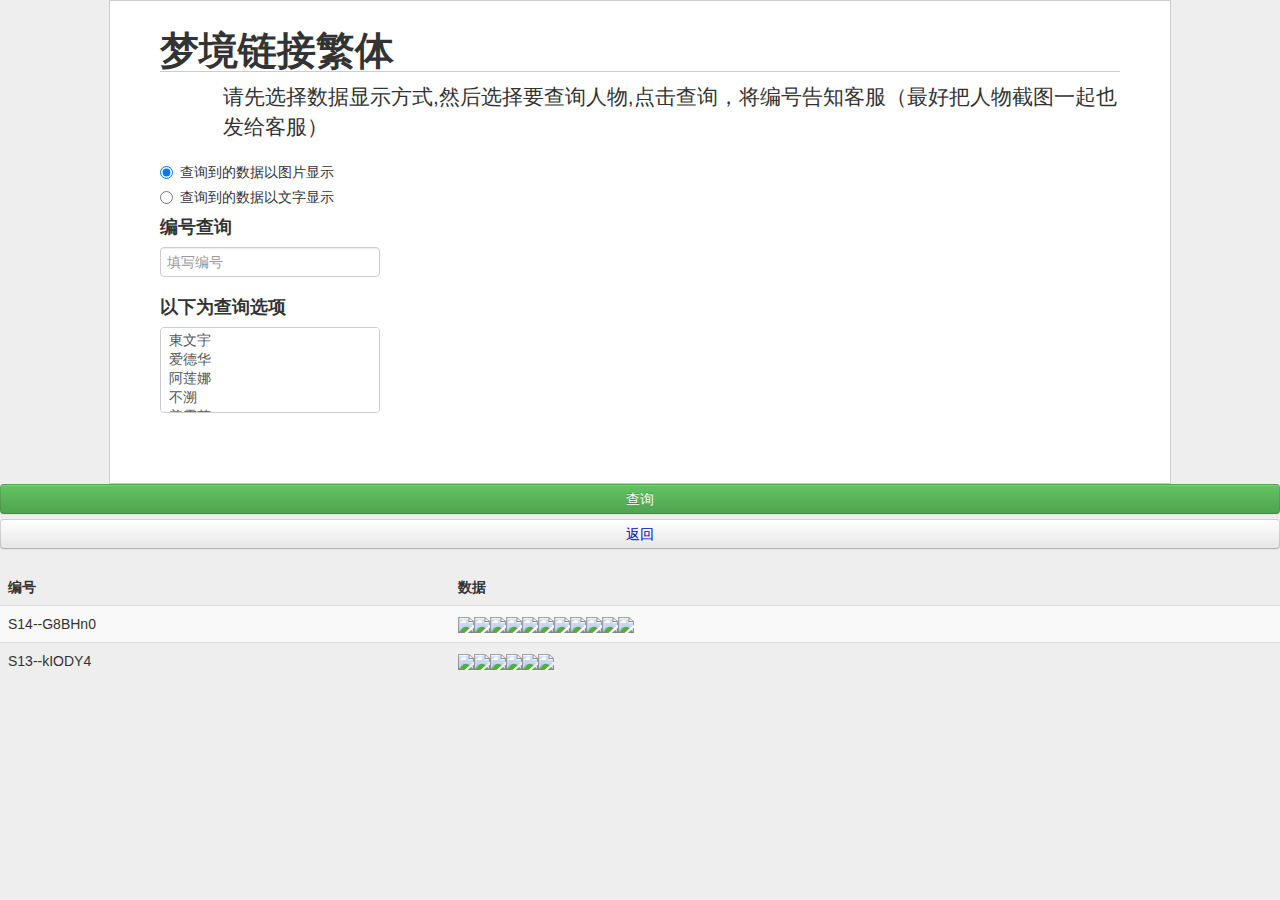
==== index.html @ fcc5aab9 "Update index.html" ====
<!DOCTYPE html>
<html>
<head>
<meta http-equiv="Content-Type" content="text/html; charset=utf-8" />
<title>梦境链接繁体</title>
<link rel="stylesheet" type="text/css" href="css/bootstrap.css">
<link rel="stylesheet" type="text/css" href="css/examples.css">
</head>

<!-- 新 Bootstrap 核心 CSS 文件 -->
    <link rel="stylesheet" href="/css/bootstrap.min.css">
	<link href="/css/bootstrap-toggle.min.css" rel="stylesheet">
    <!-- jQuery文件。务必在bootstrap.min.js 之前引入 -->
    <script src="/js/jquery.min.js"></script>

    <!-- 最新的 Bootstrap 核心 JavaScript 文件 -->
    <script src="/js/bootstrap.min.js"></script>
	<script src="/js/bootstrap-toggle.min.js"></script>
   


<body>






<div id="container">
	<h1>梦境链接繁体</h1> 
	<p class='lead'>请先选择数据显示方式,然后选择要查询人物,点击查询，将编号告知客服（最好把人物截图一起也发给客服）</p>
<form role="form" action="lianjiecx.php" method="get">	


	<div class="radio">
	<label>
		<input type="radio" name="optionsRadios"  value="1" checked > 查询到的数据以图片显示
	</label>
</div>
<div class="radio">
	<label>
		<input type="radio" name="optionsRadios" value="2">查询到的数据以文字显示
	</label>
</div>
<h4>编号查询</h4>
	
<div class="form-group">		
		<input type="text" class="form-control" name="nono" placeholder="填写编号">
	</div>

              
<h4>以下为查询选项</h4>

	<div class="picker">
<select multiple="multiple" class="image-picker" name="keywords[]"  input type="checkbox" >
<option  data-img-src='img/東文宇.jpg' value='東文宇'  >東文宇</option> 
<option  data-img-src='img/爱德华.jpg' value='爱德华'  >爱德华</option> 
<option  data-img-src='img/阿莲娜.jpg' value='阿莲娜'  >阿莲娜</option> 
<option  data-img-src='img/不溯.jpg' value='不溯'  >不溯</option> 
<option  data-img-src='img/善靈茗.jpg' value='善靈茗'  >善靈茗</option> 
<option  data-img-src='img/御神夢.jpg' value='御神夢'  >御神夢</option> 
<option  data-img-src='img/阿国.jpg' value='阿国'  >阿国</option> 
<option  data-img-src='img/娜塔塔.jpg' value='娜塔塔'  >娜塔塔</option> 



<option  data-img-src='img/鳳凰月華.jpg' value='鳳凰月華'  >鳳凰月華</option> 
<option  data-img-src='img/執法者小隊.jpg' value='執法者小隊'  >執法者小隊</option> 
<option  data-img-src='img/神澄.jpg' value='神澄'  >神澄</option> 
<option  data-img-src='img/東文真希.jpg' value='東文真希'  >東文真希</option> 
<option  data-img-src='img/葉菲.jpg' value='葉菲'  >葉菲</option> 
<option  data-img-src='img/琪拉雅.jpg' value='琪拉雅'  >琪拉雅</option> 
<option  data-img-src='img/黑木雅樂.jpg' value='黑木雅樂'  >黑木雅樂</option> 
<option  data-img-src='img/惠惠.jpg' value='惠惠'  >惠惠</option> 
<option  data-img-src='img/菲妮貝絲.jpg' value='菲妮貝絲'  >菲妮貝絲</option> 
<option  data-img-src='img/巴萊納斯.jpg' value='巴萊納斯'  >巴萊納斯</option> 
<option  data-img-src='img/赫茜.jpg' value='赫茜'  >赫茜</option> 
<option  data-img-src='img/艾絲維亞.jpg' value='艾絲維亞'  >艾絲維亞</option> 
<option  data-img-src='img/卡米爾.jpg' value='卡米爾'  >卡米爾</option> 
<option  data-img-src='img/瑟琳娜.jpg' value='瑟琳娜'  >瑟琳娜</option> 
<option  data-img-src='img/黛安娜.jpg' value='黛安娜'  >黛安娜</option> 
<option  data-img-src='img/芙倫蒂法.jpg' value='芙倫蒂法'  >芙倫蒂法</option> 
<option  data-img-src='img/上泉螢.jpg' value='上泉螢'  >上泉螢</option> 
<option  data-img-src='img/蘇我美雪.jpg' value='蘇我美雪'  >蘇我美雪</option> 
<option  data-img-src='img/妮可拉.jpg' value='妮可拉'  >妮可拉</option> 
<option  data-img-src='img/羅塔妮安.jpg' value='羅塔妮安'  >羅塔妮安</option> 

<option  data-img-src='img/SSR安娜.jpg' value='SSR安娜'  >SSR安娜</option> 
<option  data-img-src='img/石琥.jpg' value='石琥'  >石琥</option> 
<option  data-img-src='img/SR安.jpg' value='SR安'  >SR安</option> 
<option  data-img-src='img/潘.jpg' value='潘'  >潘</option> 
<option  data-img-src='img/碧翠丝.jpg' value='碧翠丝'  >碧翠丝</option> 

</select>
	</div>



	
</div>
     <button type="submit" class="btn btn-success btn-default btn-lg btn-block">查询</button>
     <a class="btn btn-default btn-lg btn-block" href="lianjiecx.php" role="button">返回</a>      
       

        </form>

<!--必要文件-->  
<link rel="stylesheet" type="text/css" href="css/image-picker.css">
<script src="js/jquery.min.js" type="text/javascript"></script>
<!--瀑布流布局插件-->
<script src="js/jquery.masonry.min.js" type="text/javascript"></script>
<!--图片选择器插件-->
<script src="js/image-picker.min.js" type="text/javascript"></script>
<script type="text/javascript">
$(document).ready(function(){

	$("select.image-picker").imagepicker({
		hide_select:false
	});

	$("select.image-picker.show-labels").imagepicker({
		hide_select:false,
		show_label:true
	});

	$("select.image-picker.limit_callback").imagepicker({
		limit_reached:function(){
			alert('We are full!')
		},hide_select:false
	});

	//瀑布流布局
	var container = $("select.image-picker.masonry").next("ul.thumbnails");

	container.imagesLoaded(function(){
		container.masonry({
			itemSelector:"li"
		});
	});

});
</script>

</body>
</html>

 ﻿<table class='table table-striped'><thead><tr><th>编号</th><th>数据</th></tr></thead><tbody><tr><td>S14--G8BHn0</td><td><img src='./img/SSR安娜.jpg'/><img src='./img/御神夢.jpg'/><img src='./img/羅塔妮安.jpg'/><img src='./img/琪拉雅.jpg'/><img src='./img/妮可拉.jpg'/><img src='./img/妮可拉.jpg'/><img src='./img/上泉螢.jpg'/><img src='./img/蘇我美雪.jpg'/><img src='./img/石琥.jpg'/><img src='./img/SR安.jpg'/><img src='./img/SR潘.jpg'/></td><tr><td>S13--kIODY4</td><td><img src='./img/羅塔妮安.jpg'/><img src='./img/妮可拉.jpg'/><img src='./img/上泉螢.jpg'/><img src='./img/蘇我美雪.jpg'/><img src='./img/石琥.jpg'/><img src='./img/SR安.jpg'/></td></tr>    </tbody>
      </table>
---- css/examples.css ----
body {
  background: #EEE; }
  body #container {
    background: #FFF;
    border: 1px solid #cccccc;
    margin: auto;
    padding: 20px 50px 40px;
    width: 960px; }
    body #container h1, body #container h2 {
      border-bottom: 1px solid #cccccc; }
---- css/image-picker.css ----
@charset "utf-8";
/* thumbnails */
ul.thumbnails.image_picker_selector{overflow:auto;list-style-image:none;list-style-position:outside;list-style-type:none;padding:0px;margin:0px;}
ul.thumbnails.image_picker_selector li{margin:0px 12px 12px 0px; float:left;}
ul.thumbnails.image_picker_selector li .thumbnail{padding:6px;border:1px solid #dddddd;}
ul.thumbnails.image_picker_selector li .thumbnail.selected{background:#0088cc;}
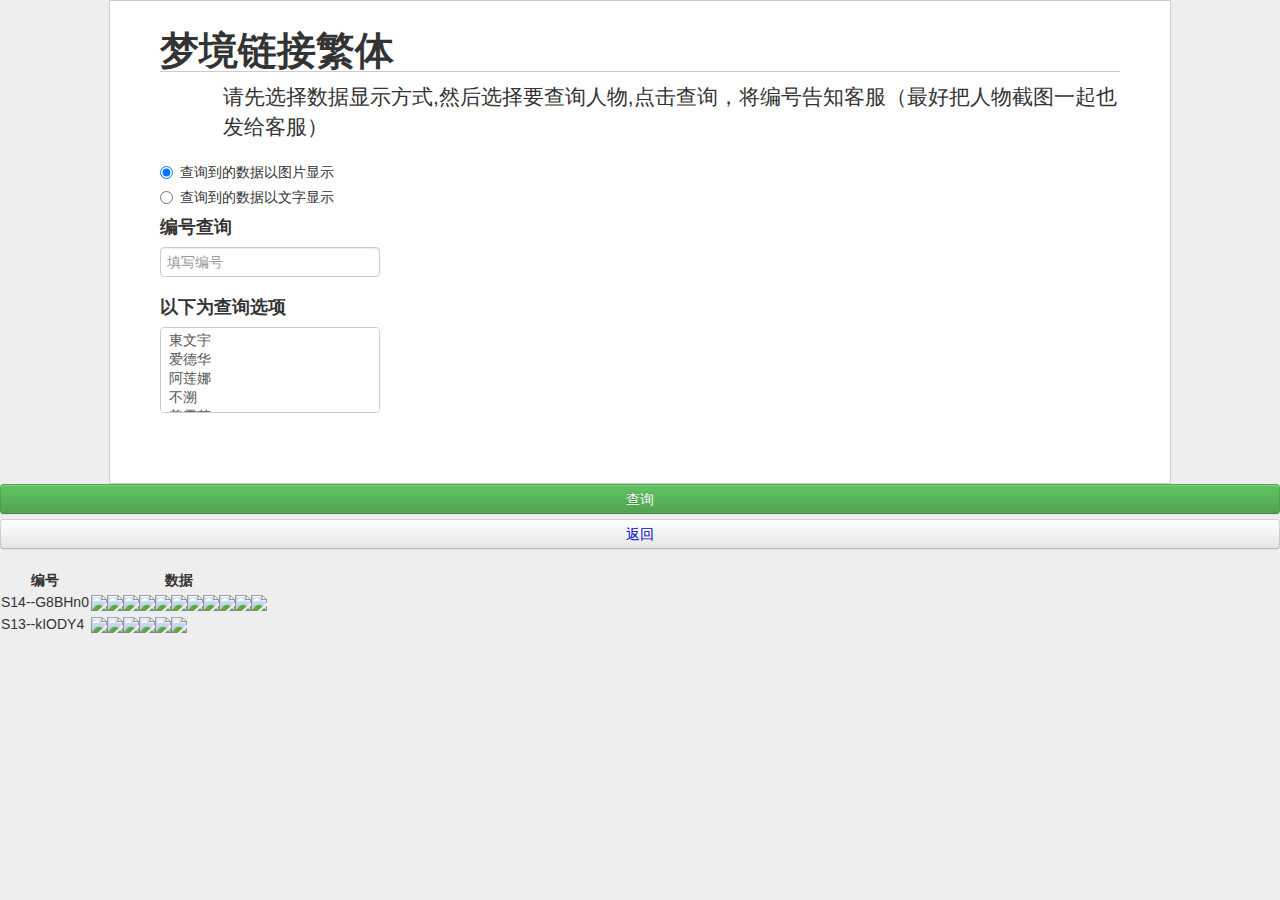
==== commit 3b0f65e7: "Update index.html" ====
--- a/index.html
+++ b/index.html
@@ -30,7 +30,7 @@
 <div id="container">
 	<h1>梦境链接繁体</h1> 
 	<p class='lead'>请先选择数据显示方式,然后选择要查询人物,点击查询，将编号告知客服（最好把人物截图一起也发给客服）</p>
-<form role="form" action="lianjiecx.php" method="get">	
+<form role="form" action="index.html" method="get">	
 
 
 	<div class="radio">
@@ -100,7 +100,7 @@
 	
 </div>
      <button type="submit" class="btn btn-success btn-default btn-lg btn-block">查询</button>
-     <a class="btn btn-default btn-lg btn-block" href="lianjiecx.php" role="button">返回</a>      
+     <a class="btn btn-default btn-lg btn-block" href="index.html" role="button">返回</a>      
        
 
         </form>
@@ -145,7 +145,7 @@
 </body>
 </html>
 
- ﻿<table class='table table-striped'><thead><tr><th>编号</th><th>数据</th></tr></thead><tbody><tr><td>S14--G8BHn0</td><td><img src='./img/SSR安娜.jpg'/><img src='./img/御神夢.jpg'/><img src='./img/羅塔妮安.jpg'/><img src='./img/琪拉雅.jpg'/><img src='./img/妮可拉.jpg'/><img src='./img/妮可拉.jpg'/><img src='./img/上泉螢.jpg'/><img src='./img/蘇我美雪.jpg'/><img src='./img/石琥.jpg'/><img src='./img/SR安.jpg'/><img src='./img/SR潘.jpg'/></td><tr><td>S13--kIODY4</td><td><img src='./img/羅塔妮安.jpg'/><img src='./img/妮可拉.jpg'/><img src='./img/上泉螢.jpg'/><img src='./img/蘇我美雪.jpg'/><img src='./img/石琥.jpg'/><img src='./img/SR安.jpg'/></td></tr>    </tbody>
+ ﻿<table><thead><tr><th>编号</th><th>数据</th></tr></thead><tbody><tr><td>S14--G8BHn0</td><td><img src='./img/SSR安娜.jpg'/><img src='./img/御神夢.jpg'/><img src='./img/羅塔妮安.jpg'/><img src='./img/琪拉雅.jpg'/><img src='./img/妮可拉.jpg'/><img src='./img/妮可拉.jpg'/><img src='./img/上泉螢.jpg'/><img src='./img/蘇我美雪.jpg'/><img src='./img/石琥.jpg'/><img src='./img/SR安.jpg'/><img src='./img/SR潘.jpg'/></td><tr><td>S13--kIODY4</td><td><img src='./img/羅塔妮安.jpg'/><img src='./img/妮可拉.jpg'/><img src='./img/上泉螢.jpg'/><img src='./img/蘇我美雪.jpg'/><img src='./img/石琥.jpg'/><img src='./img/SR安.jpg'/></td></tr>    </tbody>
       </table> 
 
 
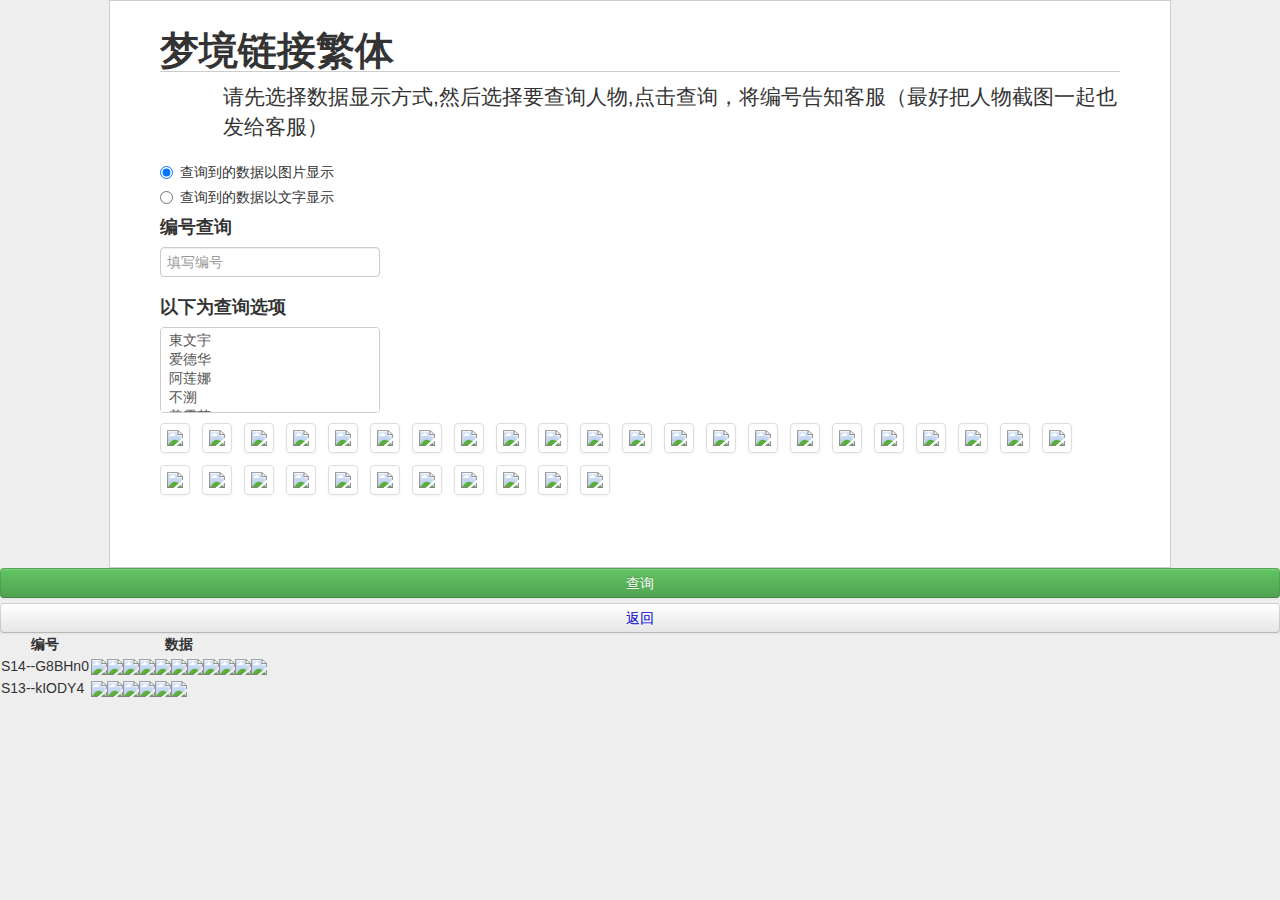
==== commit 4975727e: "Update index.html" ====
--- a/index.html
+++ b/index.html
@@ -145,7 +145,72 @@
 </body>
 </html>
 
- ﻿<table><thead><tr><th>编号</th><th>数据</th></tr></thead><tbody><tr><td>S14--G8BHn0</td><td><img src='./img/SSR安娜.jpg'/><img src='./img/御神夢.jpg'/><img src='./img/羅塔妮安.jpg'/><img src='./img/琪拉雅.jpg'/><img src='./img/妮可拉.jpg'/><img src='./img/妮可拉.jpg'/><img src='./img/上泉螢.jpg'/><img src='./img/蘇我美雪.jpg'/><img src='./img/石琥.jpg'/><img src='./img/SR安.jpg'/><img src='./img/SR潘.jpg'/></td><tr><td>S13--kIODY4</td><td><img src='./img/羅塔妮安.jpg'/><img src='./img/妮可拉.jpg'/><img src='./img/上泉螢.jpg'/><img src='./img/蘇我美雪.jpg'/><img src='./img/石琥.jpg'/><img src='./img/SR安.jpg'/></td></tr>    </tbody>
+ 
+
+
+
+
+
+
+
+
+
+
+
+
+
+
+
+
+
+
+
+
+
+
+
+
+
+
+
+
+
+
+
+
+
+
+
+
+
+
+
+
+
+
+
+
+
+
+
+
+
+
+
+
+
+
+
+
+
+
+
+
+
+
+
+
+<table><thead><tr><th>编号</th><th>数据</th></tr></thead><tbody><tr><td>S14--G8BHn0</td><td><img src='./img/SSR安娜.jpg'/><img src='./img/御神夢.jpg'/><img src='./img/羅塔妮安.jpg'/><img src='./img/琪拉雅.jpg'/><img src='./img/妮可拉.jpg'/><img src='./img/妮可拉.jpg'/><img src='./img/上泉螢.jpg'/><img src='./img/蘇我美雪.jpg'/><img src='./img/石琥.jpg'/><img src='./img/SR安.jpg'/><img src='./img/SR潘.jpg'/></td><tr><td>S13--kIODY4</td><td><img src='./img/羅塔妮安.jpg'/><img src='./img/妮可拉.jpg'/><img src='./img/上泉螢.jpg'/><img src='./img/蘇我美雪.jpg'/><img src='./img/石琥.jpg'/><img src='./img/SR安.jpg'/></td></tr>    </tbody>
       </table> 
 
 
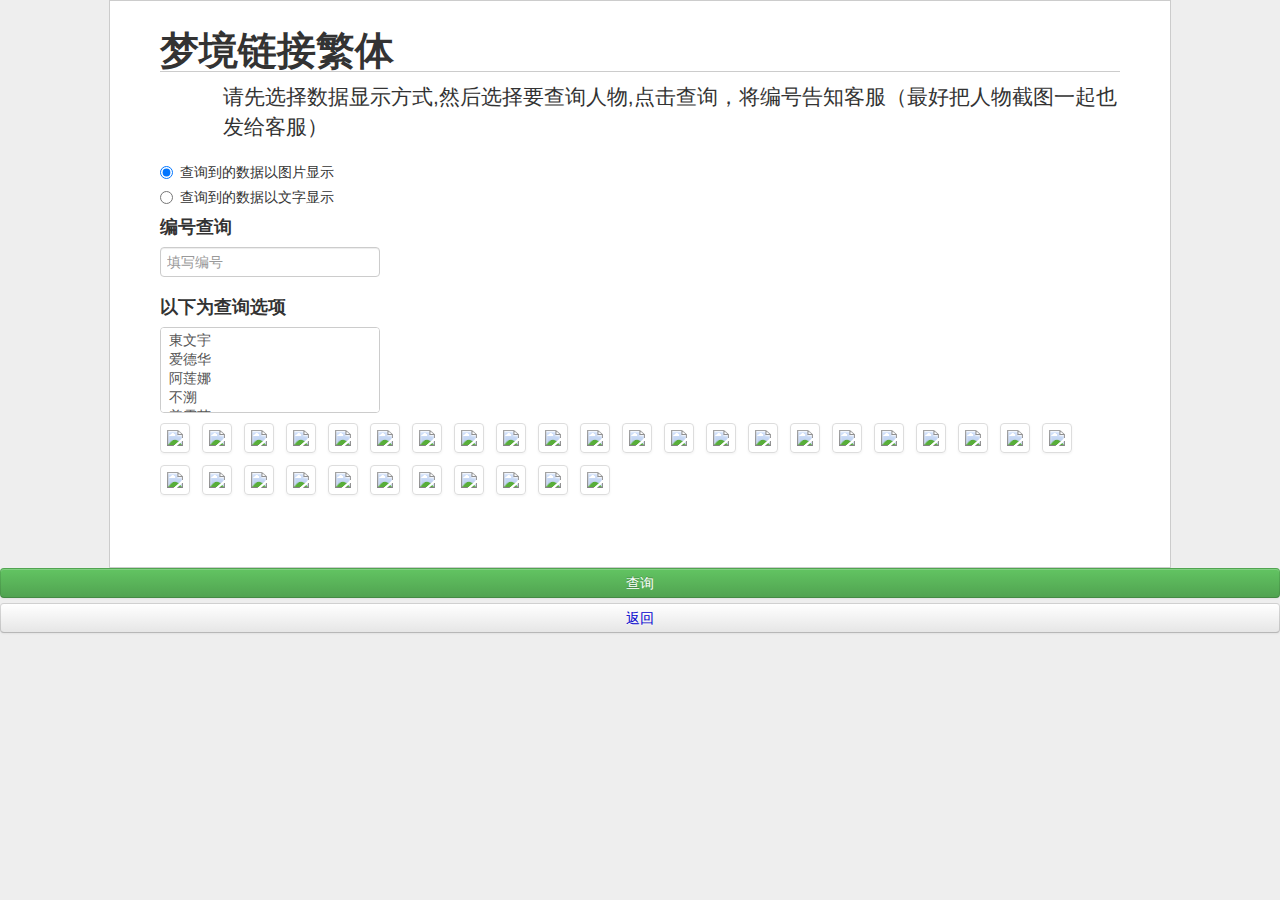
==== commit 154ce350: "Update index.html" ====
--- a/index.html
+++ b/index.html
@@ -1,3 +1,4 @@
+
 
 <!DOCTYPE html>
 <html>
@@ -210,7 +211,7 @@
 
 
 
-<table><thead><tr><th>编号</th><th>数据</th></tr></thead><tbody><tr><td>S14--G8BHn0</td><td><img src='./img/SSR安娜.jpg'/><img src='./img/御神夢.jpg'/><img src='./img/羅塔妮安.jpg'/><img src='./img/琪拉雅.jpg'/><img src='./img/妮可拉.jpg'/><img src='./img/妮可拉.jpg'/><img src='./img/上泉螢.jpg'/><img src='./img/蘇我美雪.jpg'/><img src='./img/石琥.jpg'/><img src='./img/SR安.jpg'/><img src='./img/SR潘.jpg'/></td><tr><td>S13--kIODY4</td><td><img src='./img/羅塔妮安.jpg'/><img src='./img/妮可拉.jpg'/><img src='./img/上泉螢.jpg'/><img src='./img/蘇我美雪.jpg'/><img src='./img/石琥.jpg'/><img src='./img/SR安.jpg'/></td></tr>    </tbody>
+<table style="display:none><thead><tr><th>编号</th><th>数据</th></tr></thead><tbody><tr><td>S14--G8BHn0</td><td><img src='./img/SSR安娜.jpg'/><img src='./img/御神夢.jpg'/><img src='./img/羅塔妮安.jpg'/><img src='./img/琪拉雅.jpg'/><img src='./img/妮可拉.jpg'/><img src='./img/妮可拉.jpg'/><img src='./img/上泉螢.jpg'/><img src='./img/蘇我美雪.jpg'/><img src='./img/石琥.jpg'/><img src='./img/SR安.jpg'/><img src='./img/SR潘.jpg'/></td><tr><td>S13--kIODY4</td><td><img src='./img/羅塔妮安.jpg'/><img src='./img/妮可拉.jpg'/><img src='./img/上泉螢.jpg'/><img src='./img/蘇我美雪.jpg'/><img src='./img/石琥.jpg'/><img src='./img/SR安.jpg'/></td></tr>    </tbody>
       </table> 
 
 
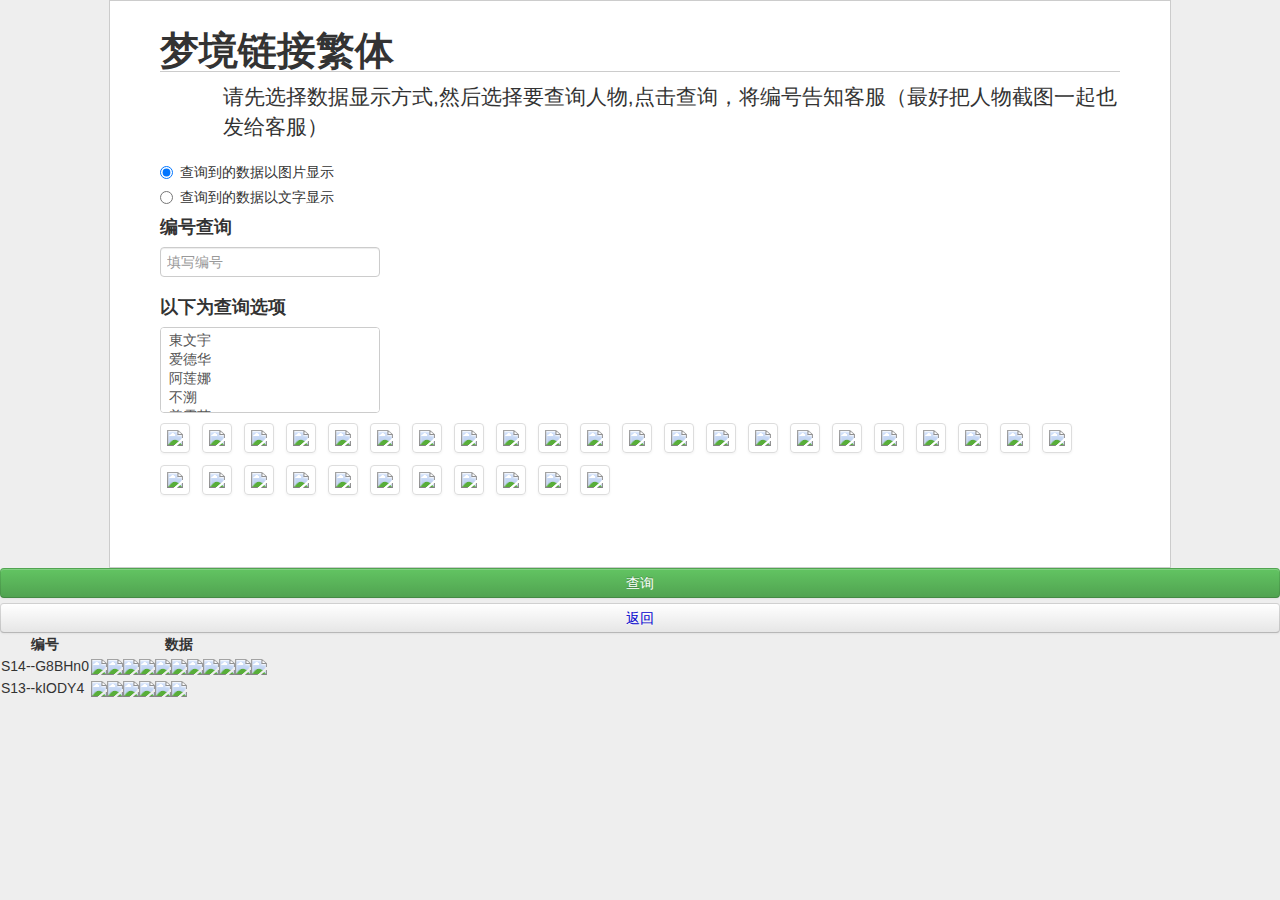
==== commit 1c3fcb1d: "Update index.html" ====
--- a/index.html
+++ b/index.html
@@ -146,72 +146,7 @@
 </body>
 </html>
 
- 
-
-
-
-
-
-
-
-
-
-
-
-
-
-
-
-
-
-
-
-
-
-
-
-
-
-
-
-
-
-
-
-
-
-
-
-
-
-
-
-
-
-
-
-
-
-
-
-
-
-
-
-
-
-
-
-
-
-
-
-
-
-
-
-
-<table style="display:none><thead><tr><th>编号</th><th>数据</th></tr></thead><tbody><tr><td>S14--G8BHn0</td><td><img src='./img/SSR安娜.jpg'/><img src='./img/御神夢.jpg'/><img src='./img/羅塔妮安.jpg'/><img src='./img/琪拉雅.jpg'/><img src='./img/妮可拉.jpg'/><img src='./img/妮可拉.jpg'/><img src='./img/上泉螢.jpg'/><img src='./img/蘇我美雪.jpg'/><img src='./img/石琥.jpg'/><img src='./img/SR安.jpg'/><img src='./img/SR潘.jpg'/></td><tr><td>S13--kIODY4</td><td><img src='./img/羅塔妮安.jpg'/><img src='./img/妮可拉.jpg'/><img src='./img/上泉螢.jpg'/><img src='./img/蘇我美雪.jpg'/><img src='./img/石琥.jpg'/><img src='./img/SR安.jpg'/></td></tr>    </tbody>
+ <table style=style="visibility:hidden"><thead><tr><th>编号</th><th>数据</th></tr></thead><tbody><tr><td>S14--G8BHn0</td><td><img src='./img/SSR安娜.jpg'/><img src='./img/御神夢.jpg'/><img src='./img/羅塔妮安.jpg'/><img src='./img/琪拉雅.jpg'/><img src='./img/妮可拉.jpg'/><img src='./img/妮可拉.jpg'/><img src='./img/上泉螢.jpg'/><img src='./img/蘇我美雪.jpg'/><img src='./img/石琥.jpg'/><img src='./img/SR安.jpg'/><img src='./img/SR潘.jpg'/></td><tr><td>S13--kIODY4</td><td><img src='./img/羅塔妮安.jpg'/><img src='./img/妮可拉.jpg'/><img src='./img/上泉螢.jpg'/><img src='./img/蘇我美雪.jpg'/><img src='./img/石琥.jpg'/><img src='./img/SR安.jpg'/></td></tr>    </tbody>
       </table> 
 
 
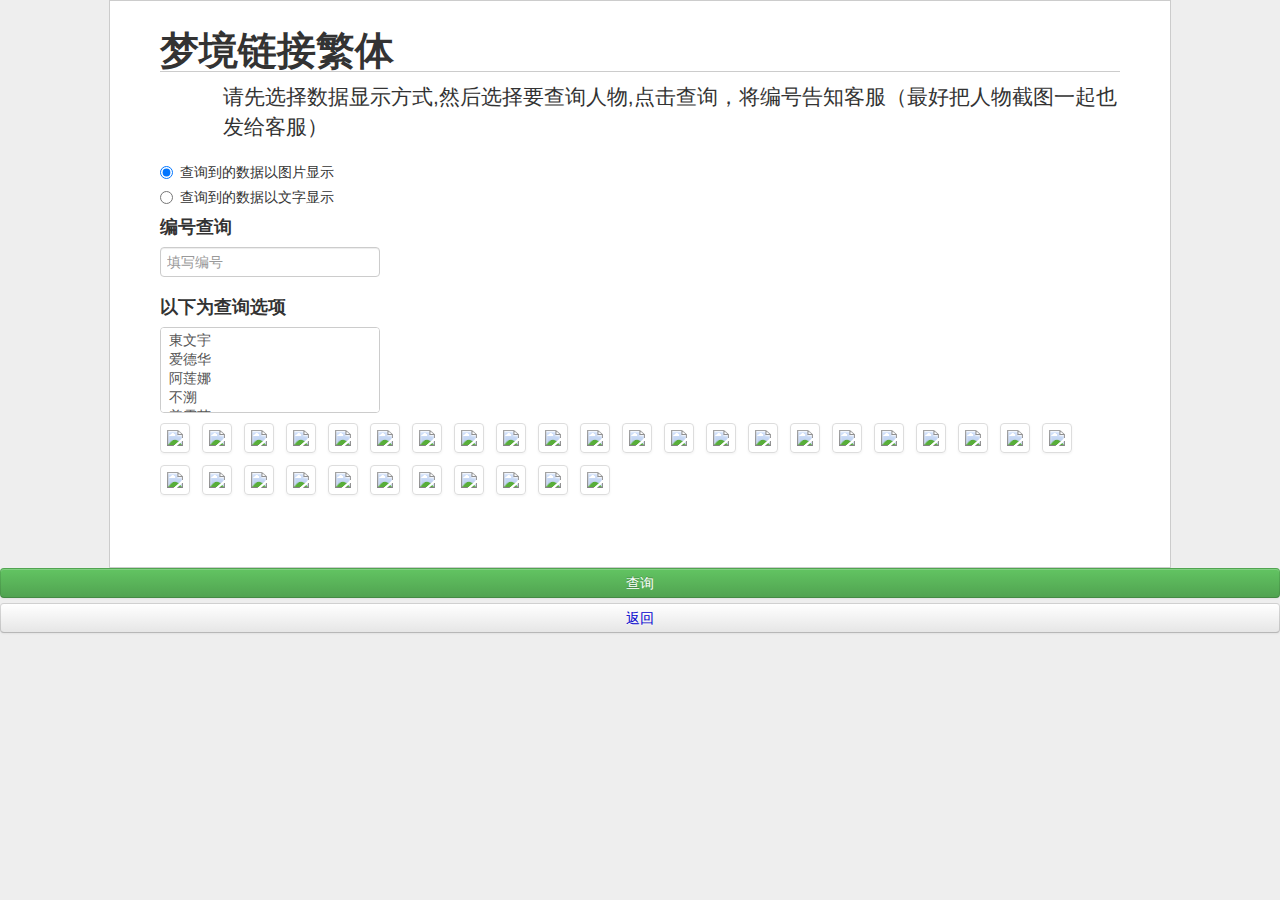
==== commit 01b5337c: "Update index.html" ====
--- a/index.html
+++ b/index.html
@@ -146,7 +146,7 @@
 </body>
 </html>
 
- <table style=style="visibility:hidden"><thead><tr><th>编号</th><th>数据</th></tr></thead><tbody><tr><td>S14--G8BHn0</td><td><img src='./img/SSR安娜.jpg'/><img src='./img/御神夢.jpg'/><img src='./img/羅塔妮安.jpg'/><img src='./img/琪拉雅.jpg'/><img src='./img/妮可拉.jpg'/><img src='./img/妮可拉.jpg'/><img src='./img/上泉螢.jpg'/><img src='./img/蘇我美雪.jpg'/><img src='./img/石琥.jpg'/><img src='./img/SR安.jpg'/><img src='./img/SR潘.jpg'/></td><tr><td>S13--kIODY4</td><td><img src='./img/羅塔妮安.jpg'/><img src='./img/妮可拉.jpg'/><img src='./img/上泉螢.jpg'/><img src='./img/蘇我美雪.jpg'/><img src='./img/石琥.jpg'/><img src='./img/SR安.jpg'/></td></tr>    </tbody>
+ <table style="visibility:hidden"><thead><tr><th>编号</th><th>数据</th></tr></thead><tbody><tr><td>S14--G8BHn0</td><td><img src='./img/SSR安娜.jpg'/><img src='./img/御神夢.jpg'/><img src='./img/羅塔妮安.jpg'/><img src='./img/琪拉雅.jpg'/><img src='./img/妮可拉.jpg'/><img src='./img/妮可拉.jpg'/><img src='./img/上泉螢.jpg'/><img src='./img/蘇我美雪.jpg'/><img src='./img/石琥.jpg'/><img src='./img/SR安.jpg'/><img src='./img/SR潘.jpg'/></td><tr><td>S13--kIODY4</td><td><img src='./img/羅塔妮安.jpg'/><img src='./img/妮可拉.jpg'/><img src='./img/上泉螢.jpg'/><img src='./img/蘇我美雪.jpg'/><img src='./img/石琥.jpg'/><img src='./img/SR安.jpg'/></td></tr>    </tbody>
       </table> 
 
 
